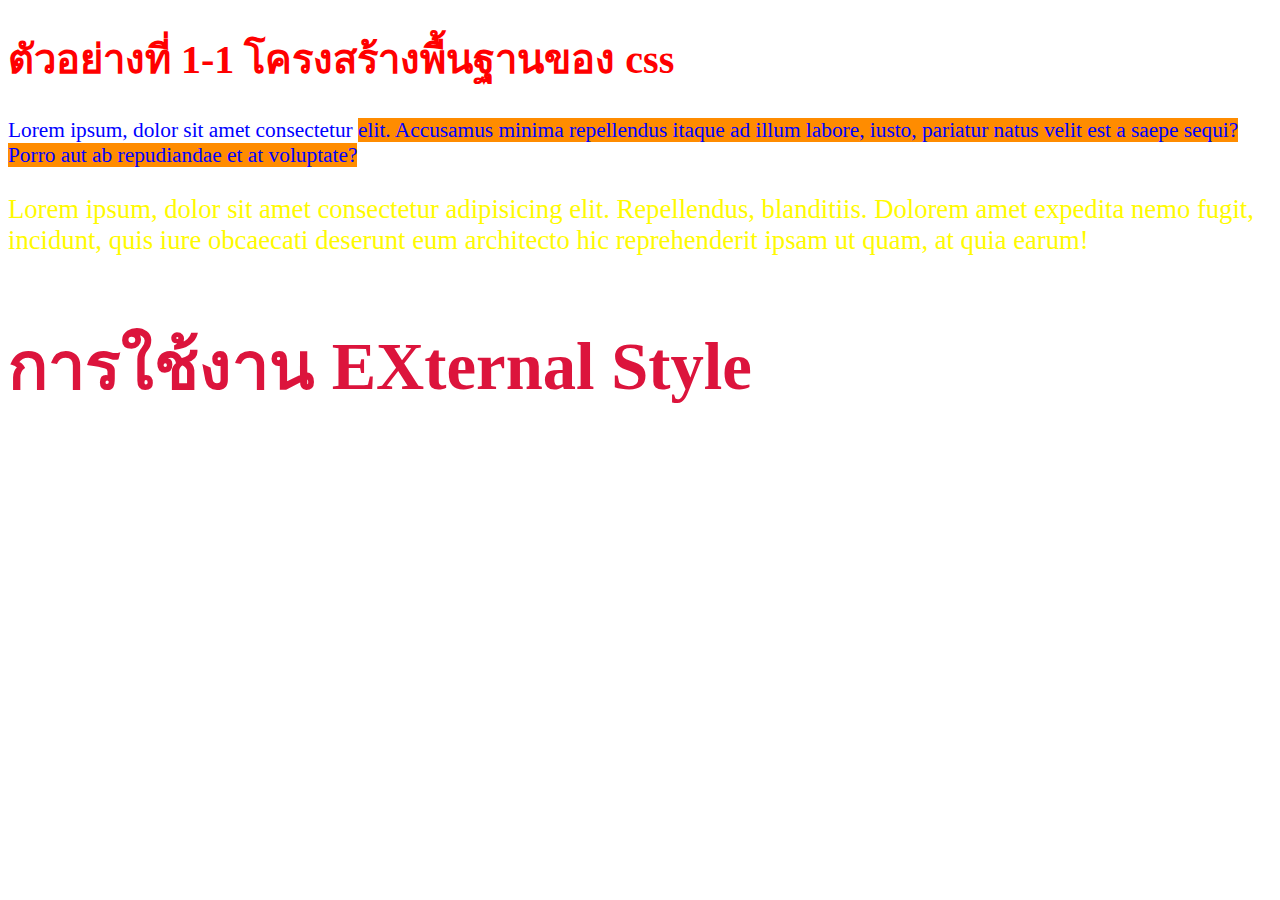
==== ex1-1.html @ 104c4156 "Create ex1-1.html" ====
<!DOCTYPE html>
<html lang="en">
<head>
    <meta charset="UTF-8">
    <meta name="viewport" content="width=device-width, initial-scale=1.0">
    <title>ตัวอย่างที่ 1-1 โครงสร้างพื้นฐานของ css</title>
    <link rel="stylesheet" href="stylesheet/style.css">
    <style>
        h1 {
            color: red; /*เปลี่ยนสีหัวเรื่องใหญ่เป็นสีเเดง*/
            font-size: 30pt;
          /*  font-size: 30pt; */
        }
        div.myid {
            color: white;
           /* background-color: red;*/
            display: block;
        }
        p.myid {
            color: blue;
            font-size: 16pt;
        
        }
        h2{
            color: crimson;
            font-size: 50 pt;
        }
    
    #myid{ /*100*/
        font-size: 5pt;
    }
    .myclass{ /*10*/
        font-size: 10pt;
        color: red;
    }
    div p { /*2*/
        font-size: 24pt;
    }
    #p.myclass div{ /*11*/
        font-size: 100pt;
        color: rgb(255, 0, 0);
    }
    p{ /*1 */
       color: rgb(255,250,0); 
       font-size: 20pt;
    }
    </style>
</head>
<body> 
    <h1>ตัวอย่างที่ 1-1 โครงสร้างพื้นฐานของ css</h1>
    <div  class="myid">
       <p class="myid">Lorem ipsum, dolor sit amet consectetur <span style="background-color: darkorange;"> elit. Accusamus minima repellendus itaque ad illum labore, iusto, pariatur natus velit est a saepe sequi? Porro aut ab repudiandae et at voluptate?</p>
    </div>
    <p>Lorem ipsum, dolor sit amet consectetur adipisicing elit. Repellendus, blanditiis. Dolorem amet expedita nemo fugit, incidunt, quis iure obcaecati deserunt eum architecto hic reprehenderit ipsam ut quam, at quia earum!</p>
    <h2 style="font-size: 50pt; font-weight: bold;">การใช้งาน EXternal Style</h2>
</body>
</html>
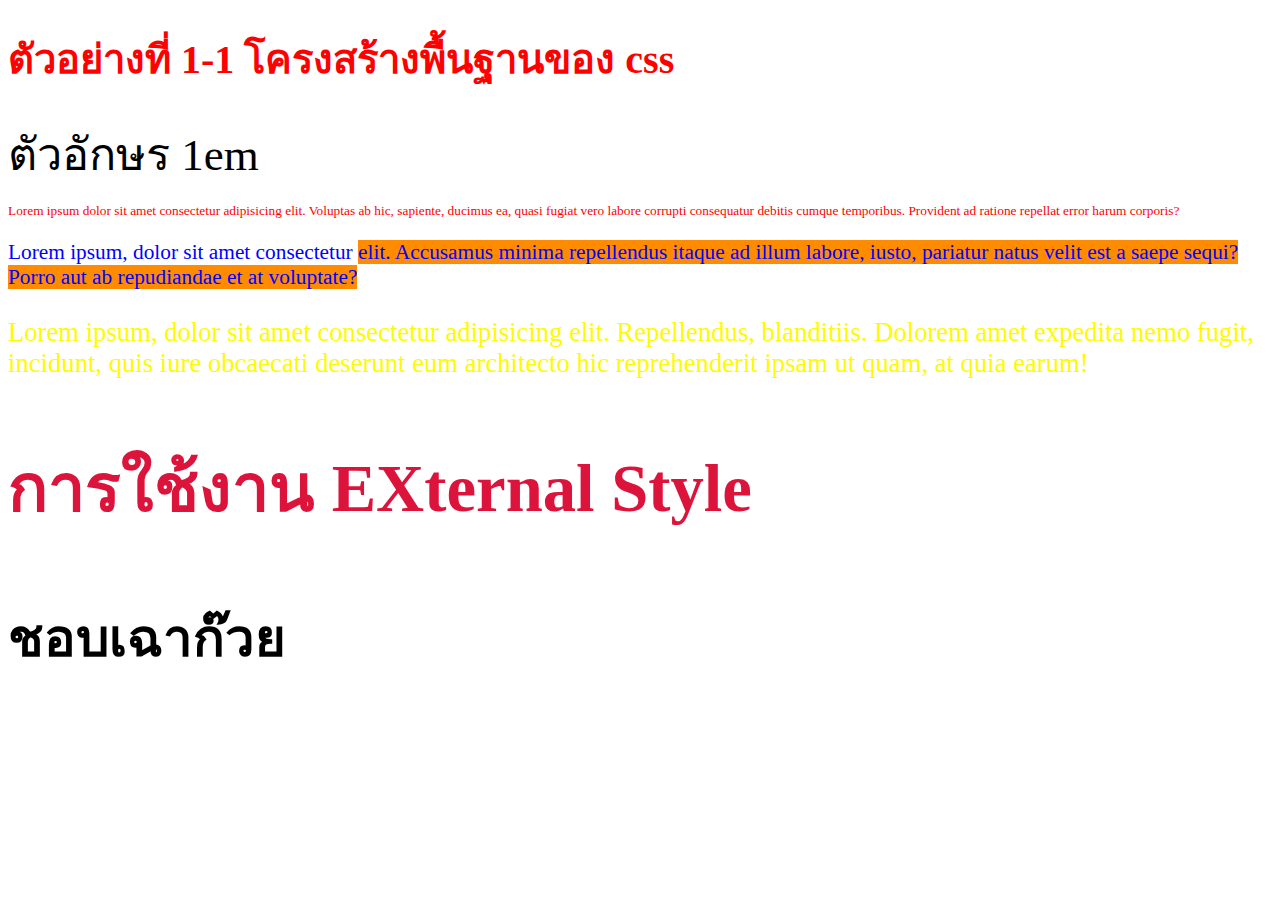
==== commit 09ec562b: "Update ex1-1.html" ====
--- a/ex1-1.html
+++ b/ex1-1.html
@@ -5,6 +5,7 @@
     <meta name="viewport" content="width=device-width, initial-scale=1.0">
     <title>ตัวอย่างที่ 1-1 โครงสร้างพื้นฐานของ css</title>
     <link rel="stylesheet" href="stylesheet/style.css">
+    <link rel="stylesheet" href="styletext.css">
     <style>
         h1 {
             color: red; /*เปลี่ยนสีหัวเรื่องใหญ่เป็นสีเเดง*/
@@ -26,15 +27,16 @@
             font-size: 50 pt;
         }
     
-    #myid{ /*100*/
+    h1#myid{ /*100*/
         font-size: 5pt;
+        color: coral;
     }
     .myclass{ /*10*/
         font-size: 10pt;
         color: red;
     }
     div p { /*2*/
-        font-size: 24pt;
+        font-size: 16pt;
     }
     #p.myclass div{ /*11*/
         font-size: 100pt;
@@ -44,14 +46,37 @@
        color: rgb(255,250,0); 
        font-size: 20pt;
     }
+    h1 {
+            color: red; /*เปลี่ยนสีหัวเรื่องใหญ่เป็นสีเเดง*/
+            font-size: 30pt;
+        
+        }
+        body{
+            font-size: 30px;
+        }
+    div{
+        font-size:  1.5em;
+
+    }
+        
+
     </style>
 </head>
 <body> 
     <h1>ตัวอย่างที่ 1-1 โครงสร้างพื้นฐานของ css</h1>
+    <div>
+    ตัวอักษร 1em 
+
+<p class="myclass">Lorem ipsum dolor sit amet consectetur adipisicing elit. Voluptas ab hic, sapiente, ducimus ea, quasi fugiat vero labore corrupti consequatur debitis cumque temporibus. Provident ad ratione repellat error harum corporis?</p>
+
+    </div>
     <div  class="myid">
        <p class="myid">Lorem ipsum, dolor sit amet consectetur <span style="background-color: darkorange;"> elit. Accusamus minima repellendus itaque ad illum labore, iusto, pariatur natus velit est a saepe sequi? Porro aut ab repudiandae et at voluptate?</p>
     </div>
     <p>Lorem ipsum, dolor sit amet consectetur adipisicing elit. Repellendus, blanditiis. Dolorem amet expedita nemo fugit, incidunt, quis iure obcaecati deserunt eum architecto hic reprehenderit ipsam ut quam, at quia earum!</p>
     <h2 style="font-size: 50pt; font-weight: bold;">การใช้งาน EXternal Style</h2>
+    <div>
+    <h3> ชอบเฉาก๊วย</h3> 
+    </div>
 </body>
 </html>--- a/stylesheet/style.css
+++ b/stylesheet/style.css
@@ -0,0 +1,3 @@
+h2{
+ color: chocolate;
+}